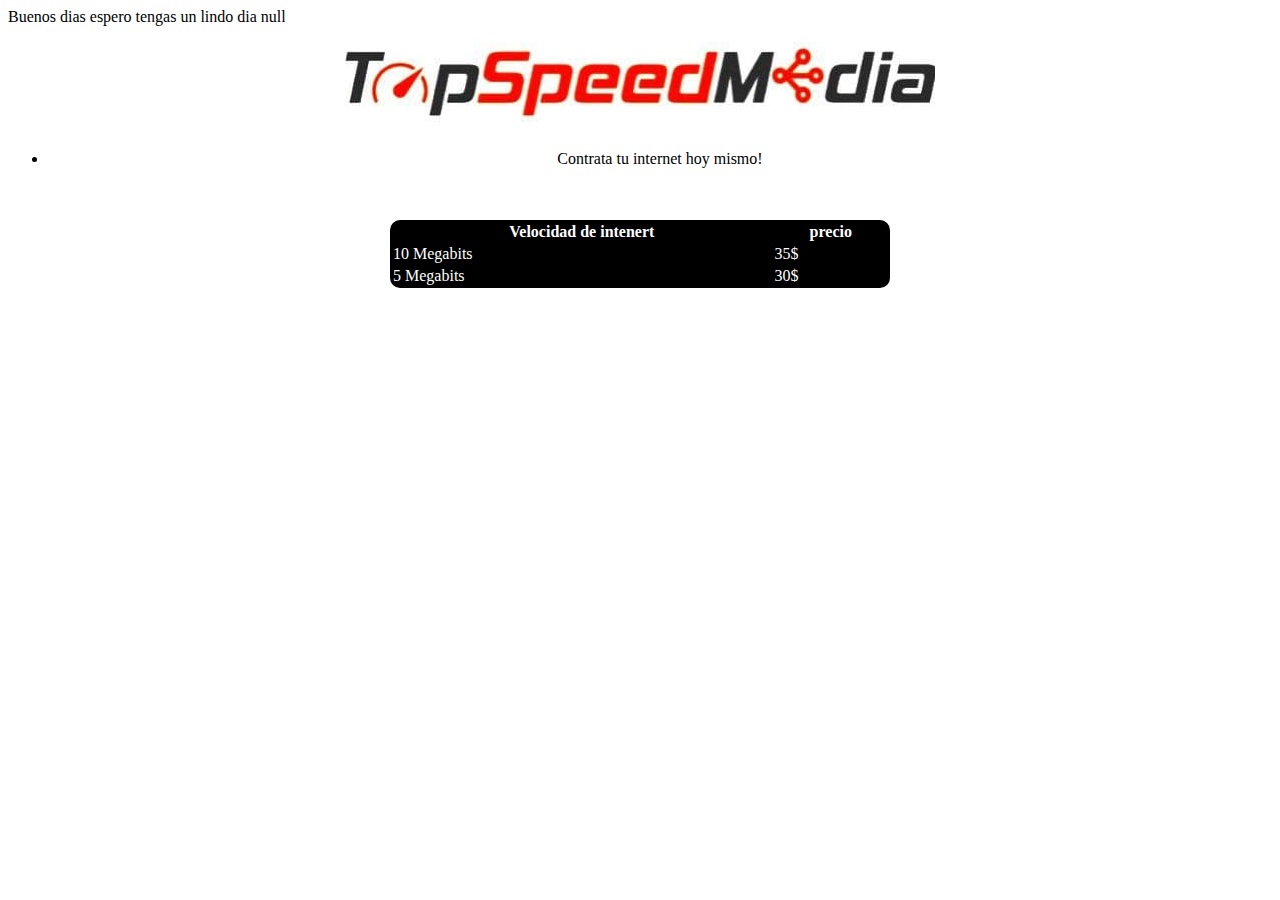
==== index.html @ 883676b9 "Add files via upload" ====
<!DOCTYPE html>
<html>
<head>
	<meta charset="utf-8">
	<meta name="viewport" content="width=device-width, initial-scale=1">
	<title>TopSpeed-Media</title>
	<link rel="icon" href="icono.ico">
	<link rel="stylesheet" type="text/css" href="estilo.css">
	<script type="text/javascript" src="codigo.js"></script>
</head>   
<body>

   <center> 
       <div class="imagen">
   	         <img src="fondo2.png">
      </div>
  

    <article class="primer-article">
    	     <ul>
    	     	 <li>
    	     	 	  Contrata tu internet hoy mismo!
    	     	 </li>
    	     </ul>
    	     <br>
    	     <br>
    </article>
    <article class="segundo-article">
    	     <table style="width: 500px">
    <thead>
         <tr>
            <th>Velocidad de intenert</th>
            <th>precio</th>           
         </tr>
      </thead>
      <tbody>
         <tr>
             <td>10 Megabits</td>
             <td>35$</td>
         </tr>
         <tr>
             <td>5 Megabits</td>
             <td>30$</td>
         </tr>
         
  </table>
    </article>
</body>
</html>
---- estilo.css ----
/*.imagen{width: 600px;
	background-color:black ;
	height: 110px;
	border: solid 5px #202020;

}
*/




nav{
	background-color:grey ;
	width: 1700px ;
	height: 100px;
	display: inline-block;
	margin:;
}
 table, th, td {

            b: 1px solid white;
             background-color: black;
             color: white;
             border-radius: 10px;
  }
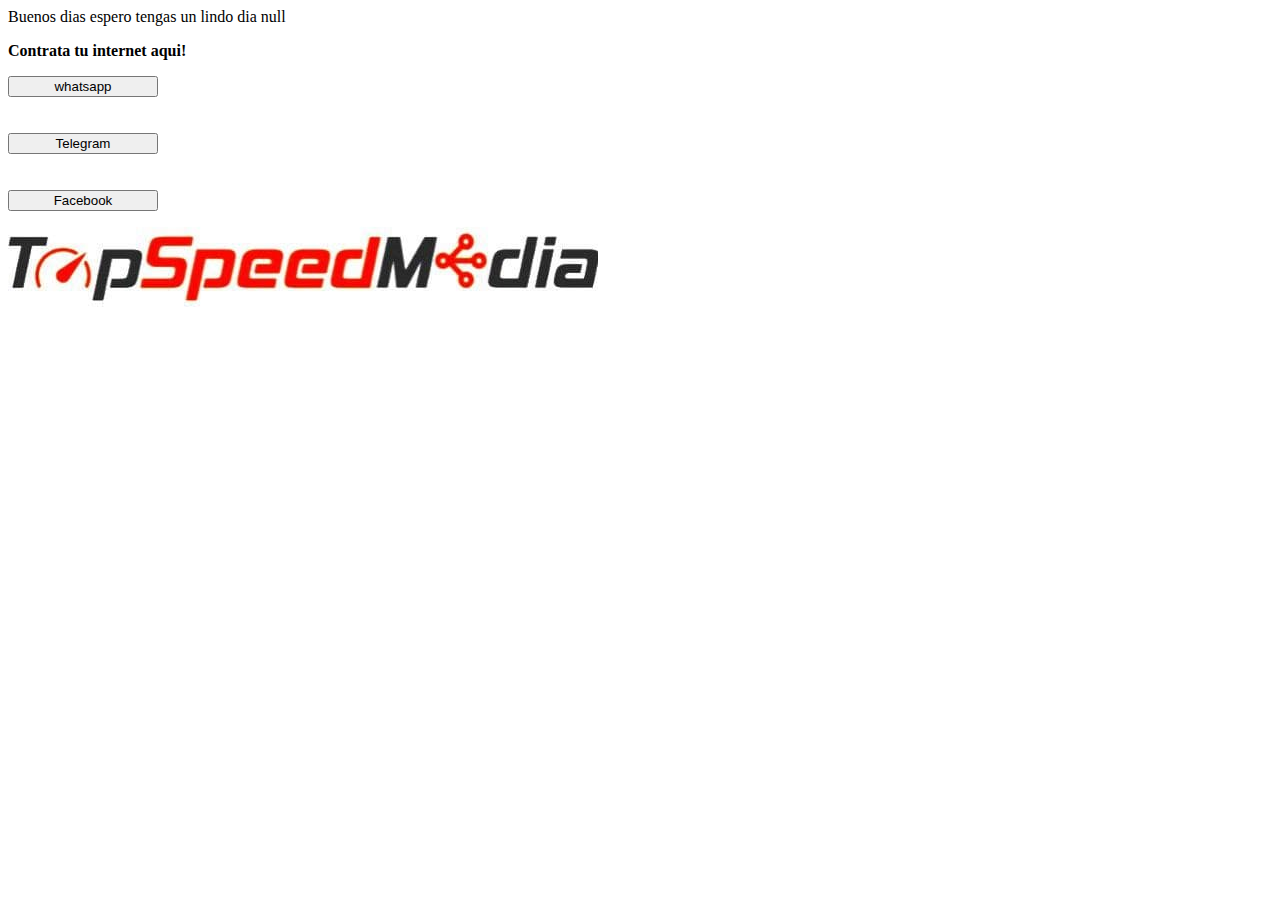
==== commit 70bf09ff: "Update index.html" ====
--- a/index.html
+++ b/index.html
@@ -9,41 +9,37 @@
 	<script type="text/javascript" src="codigo.js"></script>
 </head>   
 <body>
+      <div class="div-de-contactos">
 
-   <center> 
+                 <p><b>Contrata tu internet aqui!</b></P>
+  
+          <form action="https://wa.link/2b0hqo" >    
+        <li><button   style="color: black; width: 150px;"  class="button-de-whastapp">whatsapp</button></li>
+          </form>
+           <br>
+           <br>
+           <form action="https://t.me/Dennis_programer">
+       <li><button style="color: black; width: 150px; display: inline-block;">Telegram</button></li>
+   </form>
+           <br>
+           <br>
+           <form action="https://www.facebook.com/jayduhr">
+        <li><button style="color: black; width: 150px; ">Facebook</button></li>
+     </form>
+      </div>
+   
        <div class="imagen">
-   	         <img src="fondo2.png">
+   	         <img  onclick="" src="fondo2.png">
       </div>
+      <div class="div-de-topspeed">
+
+      </div>
+
+  </table>
+    </article>
+</center>
   
 
-    <article class="primer-article">
-    	     <ul>
-    	     	 <li>
-    	     	 	  Contrata tu internet hoy mismo!
-    	     	 </li>
-    	     </ul>
-    	     <br>
-    	     <br>
-    </article>
-    <article class="segundo-article">
-    	     <table style="width: 500px">
-    <thead>
-         <tr>
-            <th>Velocidad de intenert</th>
-            <th>precio</th>           
-         </tr>
-      </thead>
-      <tbody>
-         <tr>
-             <td>10 Megabits</td>
-             <td>35$</td>
-         </tr>
-         <tr>
-             <td>5 Megabits</td>
-             <td>30$</td>
-         </tr>
-         
-  </table>
-    </article>
+
 </body>
-</html>+</html>
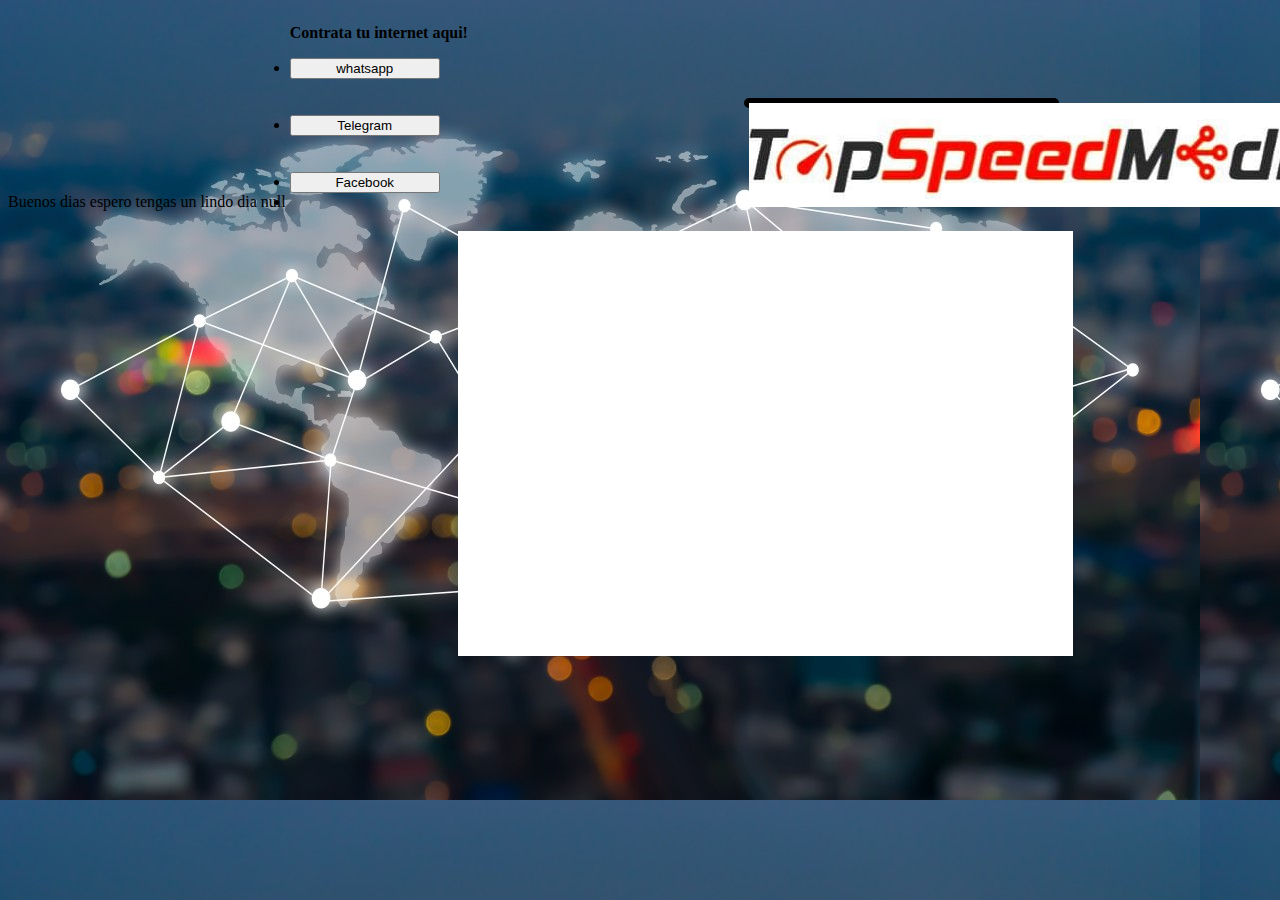
==== commit 28048cd8: "Update index.html" ====
--- a/index.html
+++ b/index.html
@@ -26,6 +26,7 @@
            <form action="https://www.facebook.com/jayduhr">
         <li><button style="color: black; width: 150px; ">Facebook</button></li>
      </form>
+	<li><a href="button.html"></a></li>
       </div>
    
        <div class="imagen">
--- a/estilo.css
+++ b/estilo.css
@@ -1,13 +1,26 @@
-/*.imagen{width: 600px;
-	background-color:black ;
-	height: 110px;
-	border: solid 5px #202020;
 
+*{
+	color:;
 }
-*/
+.imagen{ 
+	width: 305px ;
+	height: 300px;
+	background-color:white;
+	height: 0px;
+	border: solid 5px skyblue;
+	border-radius: 55px ;
+	display: inline-block;
+	margin-bottom: px;
+	margin-left: 250px ;
+    margin-top: 0;
+    border-radius: 15px;
+    border: solid 5px;
+     
+}
 
-
-
+body{
+	 background-image: url(fondo9.png);
+}
 
 nav{
 	background-color:grey ;
@@ -18,8 +31,52 @@
 }
  table, th, td {
 
-            b: 1px solid white;
-             background-color: black;
-             color: white;
+            b: 1px solid ;
+             background-color: skyblue;
+             color:;
              border-radius: 10px;
+             display: ;
+             border: 5px solid skyblue;
+             margin-bottom: ;
+             margin-left: 600px;
   }
+ h3{
+ 	 margin-left: 700px;
+ 	 background-color: grey;
+ 	 width: 225px;
+ 	 color: white;
+ 	 border-radius: 5px;
+ 	 font-family: ;
+ 	 border: 5px solid skyblue;
+ }
+.fondo3{
+	width: 50px;
+	border-radius: 5px;
+	display: inline-block;
+	margin-bottom: 300px;
+	padding: 30px;
+    margin-left: 1100px;
+    margin-top: -160px;
+    margin-left:;
+   
+}
+.div-de-contactos{
+	height: 200px;
+	width: 200px;
+	    margin-top:;
+	    background-color:;
+	    color: white;
+	    display: inline-block;
+	    color: black;
+}
+.div-de-topspeed{
+	background-position: ;
+	background-color: white;
+	height: 425px;
+	width: 615px;
+	display:;
+	padding:;
+	margin-left: 450px;
+	margin-top: 20px;
+
+}
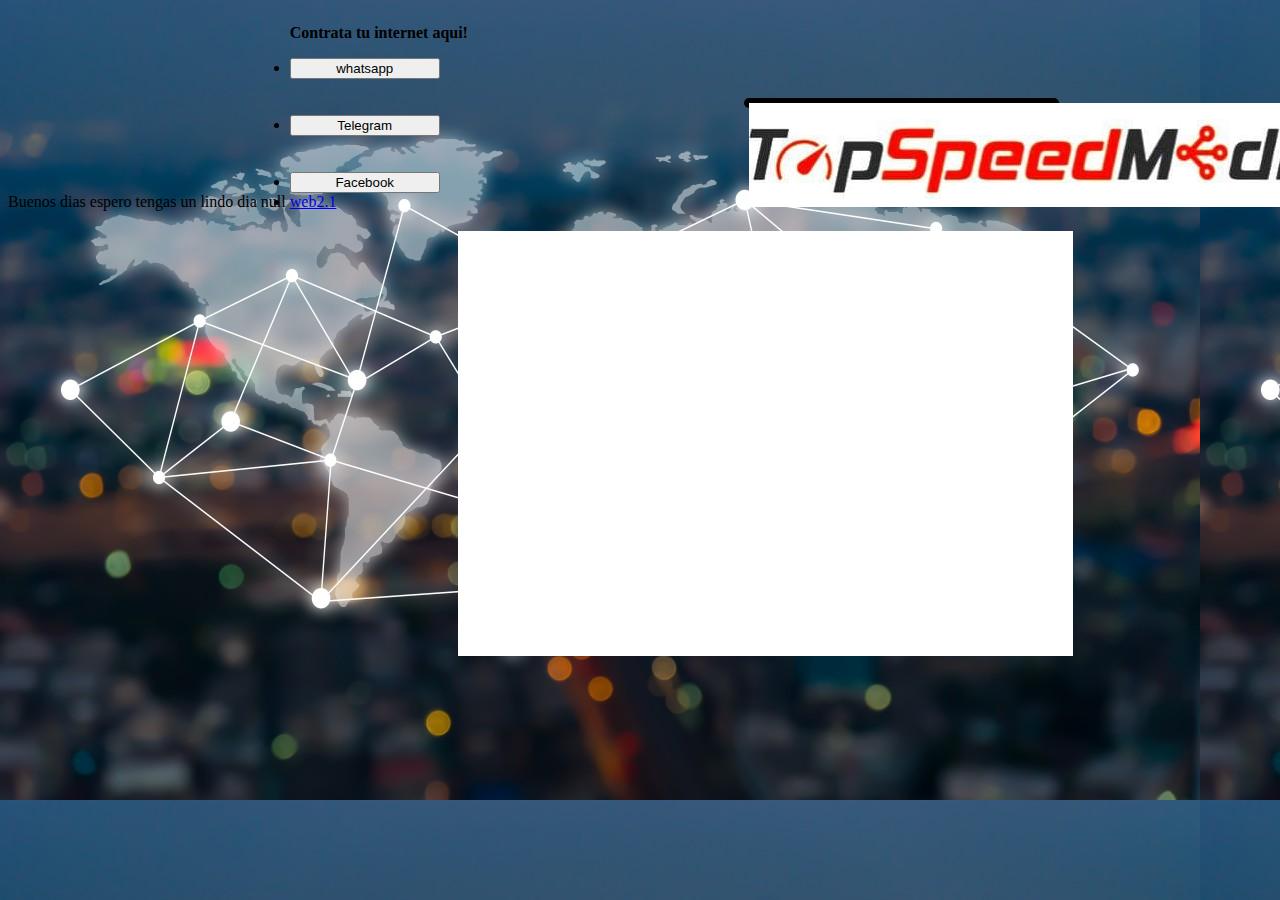
==== commit 4eaa65a4: "Update index.html" ====
--- a/index.html
+++ b/index.html
@@ -26,7 +26,7 @@
            <form action="https://www.facebook.com/jayduhr">
         <li><button style="color: black; width: 150px; ">Facebook</button></li>
      </form>
-	<li><a href="button.html"></a></li>
+	<li><a href="button.html">web2.1</a></li>
       </div>
    
        <div class="imagen">
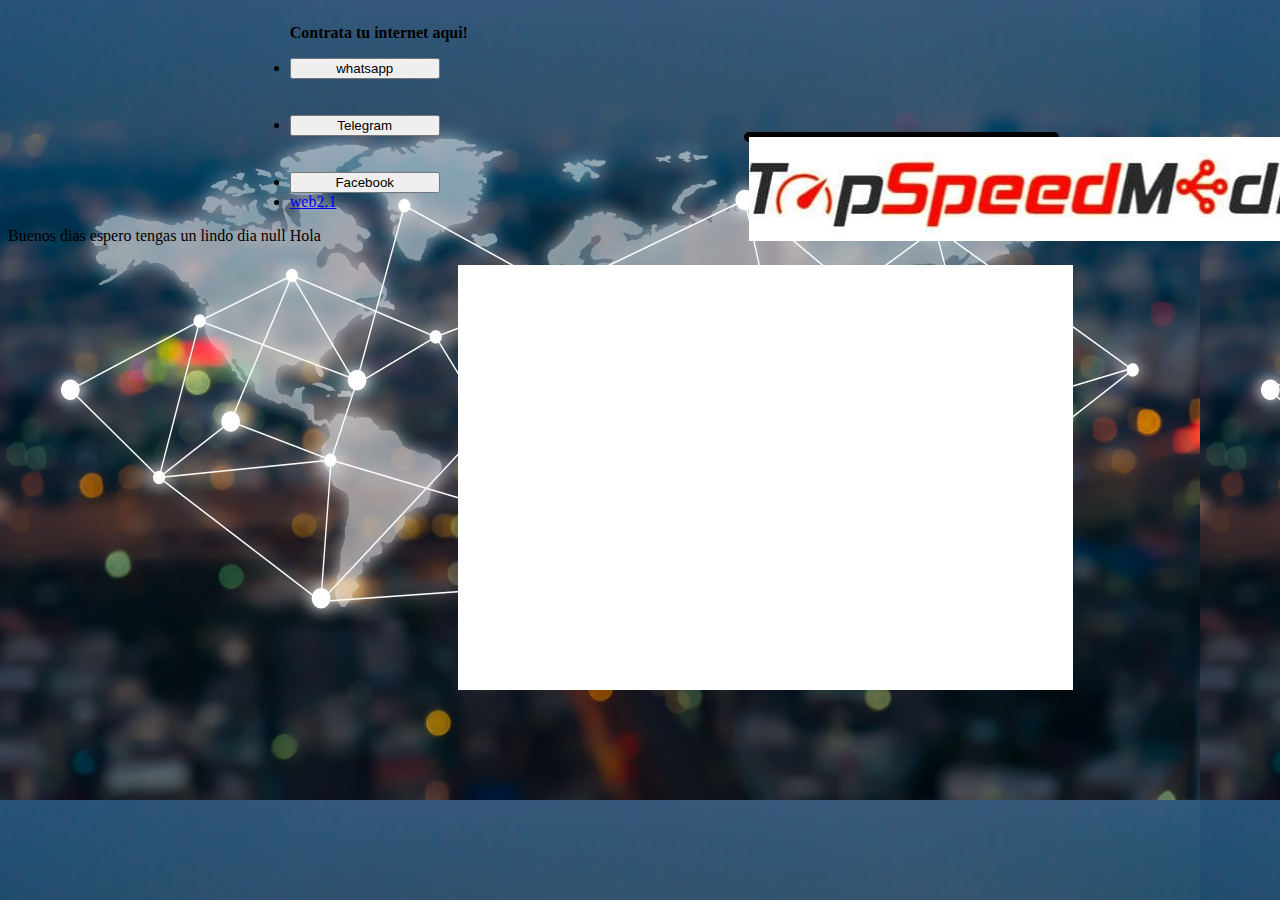
==== commit e6a8f041: "Update index.html" ====
--- a/index.html
+++ b/index.html
@@ -27,6 +27,7 @@
         <li><button style="color: black; width: 150px; ">Facebook</button></li>
      </form>
 	<li><a href="button.html">web2.1</a></li>
+	<p>Hola</p>
       </div>
    
        <div class="imagen">
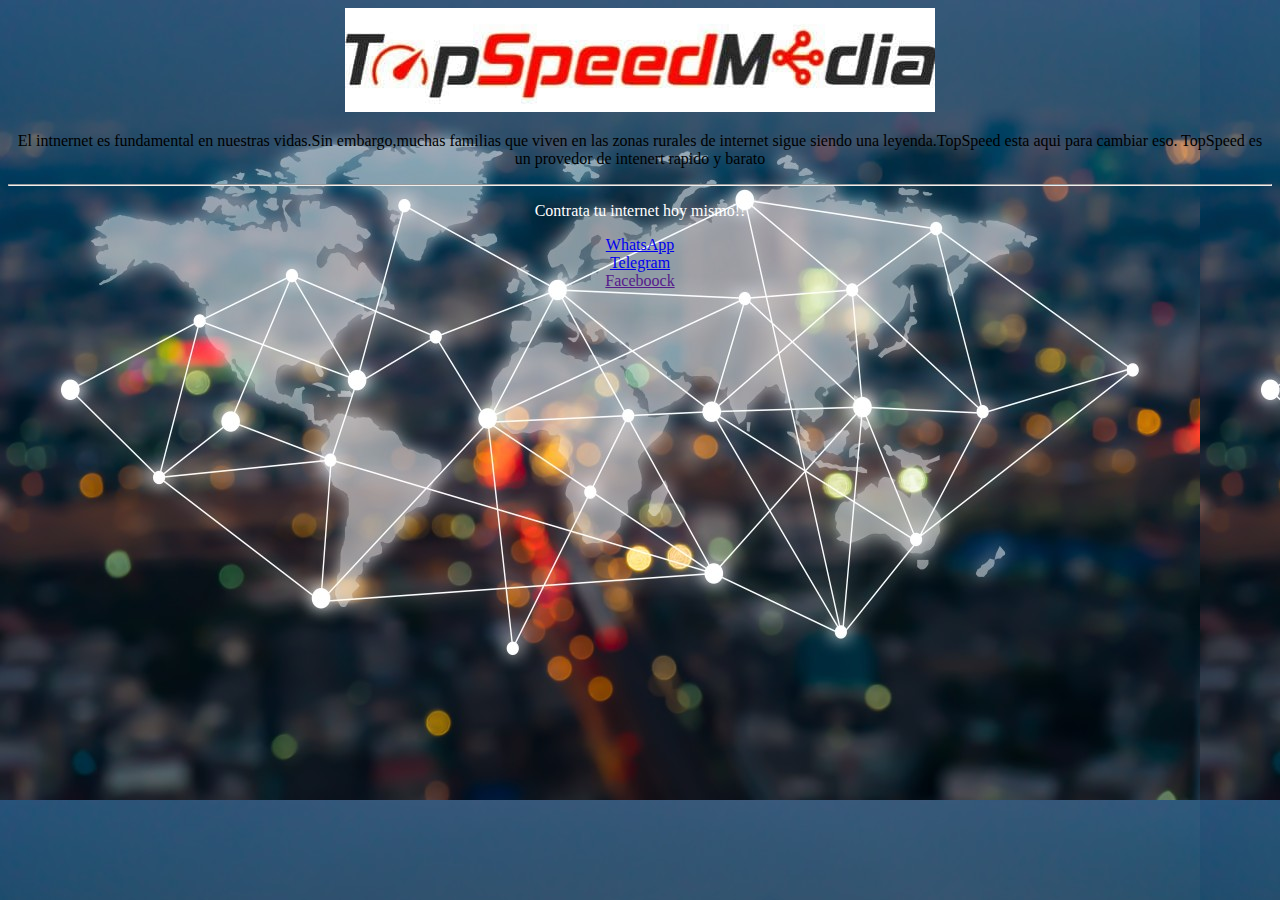
==== commit f56a1098: "Update index.html" ====
--- a/index.html
+++ b/index.html
@@ -1,47 +1,62 @@
 <!DOCTYPE html>
 <html>
 <head>
+	<link rel="stylesheet" type="text/css" href="estilo.css">
 	<meta charset="utf-8">
 	<meta name="viewport" content="width=device-width, initial-scale=1">
-	<title>TopSpeed-Media</title>
-	<link rel="icon" href="icono.ico">
-	<link rel="stylesheet" type="text/css" href="estilo.css">
-	<script type="text/javascript" src="codigo.js"></script>
-</head>   
+	<title>
+		 TopSpeed-Media
+		   
+	</title>
+</head>
 <body>
-      <div class="div-de-contactos">
 
-                 <p><b>Contrata tu internet aqui!</b></P>
-  
-          <form action="https://wa.link/2b0hqo" >    
-        <li><button   style="color: black; width: 150px;"  class="button-de-whastapp">whatsapp</button></li>
-          </form>
-           <br>
-           <br>
-           <form action="https://t.me/Dennis_programer">
-       <li><button style="color: black; width: 150px; display: inline-block;">Telegram</button></li>
-   </form>
-           <br>
-           <br>
-           <form action="https://www.facebook.com/jayduhr">
-        <li><button style="color: black; width: 150px; ">Facebook</button></li>
-     </form>
-	<li><a href="button.html">web2.1</a></li>
-	<p>Hola</p>
-      </div>
-   
-       <div class="imagen">
-   	         <img  onclick="" src="fondo2.png">
-      </div>
-      <div class="div-de-topspeed">
+	 
+	<center>
+		<img src="fondo2.png">
+	<p style="color: black; " class="p-top">El intnernet es fundamental en nuestras vidas.Sin embargo,muchas familias que viven en las zonas rurales de internet sigue siendo una leyenda.TopSpeed esta aqui para cambiar eso. TopSpeed es un provedor de intenert rapido y barato</p>
+<hr> 
+  <div class="fondo-de-contactos">
+  <p style="color:white;">Contrata tu internet hoy mismo!!</p>
+	<div class="button-whastapp">
 
-      </div>
+	 <a href="https://wa.link/2b0hqo" class="bnt-neon">
+	 	
+	 	<span id="span1"></span>
+	 	<span id="span2"></span>
+	 	<span id="span3"></span>
+	 	<span id="span4"></span>
+      
+         WhatsApp
 
-  </table>
-    </article>
-</center>
-  
+	 </a>
+	</div>
 
 
+	<div>
+
+		   <a href="https://t.me/Dennis_programer" class="telegram-button">
+		   	   <span id="telegram1"></span>
+		   	     	   <span id="telegram2"></span>
+		   	     	     	   <span id="telegram3"></span>
+		   	     	     	     	   <span id="telegram4"></span>
+
+		   	     	Telegram     	     	   
+		   	     	     	     	     	   
+		   </a>
+	</div>
+	<div>
+		   <a href="" class="faceboock-button">
+		   	    <span id="faceboock1"></span>
+		   	    <span id="faceboock2"></span>
+		   	    <span id="faceboock3"></span>
+		   	    <span id="faceboock4"></span>
+
+
+		   	      Faceboock
+		   </a>
+	</div>
+</div>
+ </center>
 </body>
 </html>
